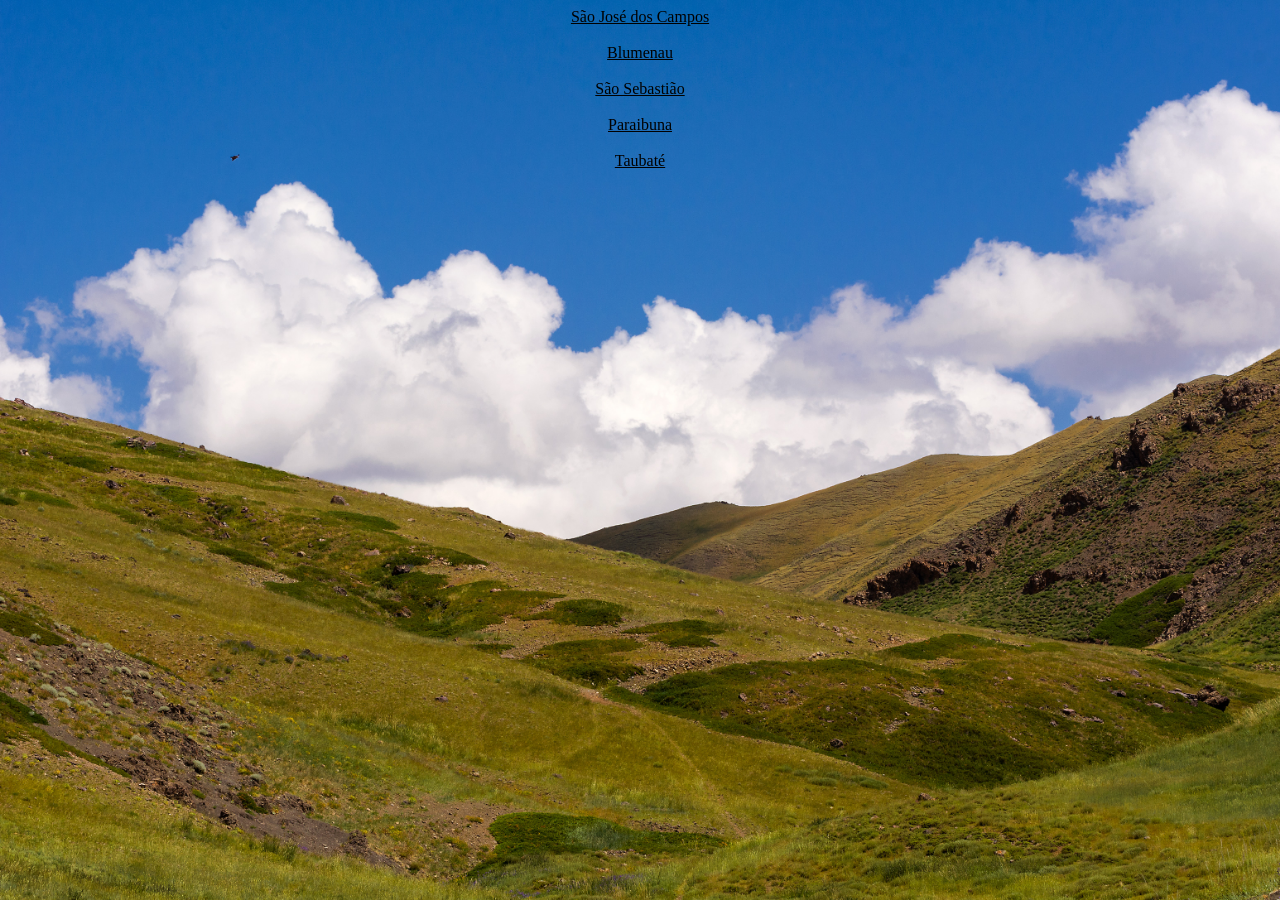
==== EX1/index.html @ 857861bd "EX1" ====
<!DOCTYPE html>
<html>
    <head>
        <meta charset="UTF-8"/>
        <style>
            div {text-align: center;}
            body {
                background-image: url('background.jpg');  
                background-repeat: no-repeat; 
                background-attachment: fixed; 
                background-size: cover;
            }
            </style>
    </head>
    <body>
        <div>
            <a href="page1.html" style="color:black">São José dos Campos</a>
            <br/>
            <br/>
            <a href="page2.html" style="color:black">Blumenau</a>
            <br/>
            <br/>
            <a href="page3.html" style="color:black">São Sebastião</a>
            <br/>
            <br/>
            <a href="page4.html" style="color:black">Paraibuna</a>
            <br/>
            <br/>
            <a href="page5.html" style="color:black">Taubaté</a>
        </div>
    </body>
</html>
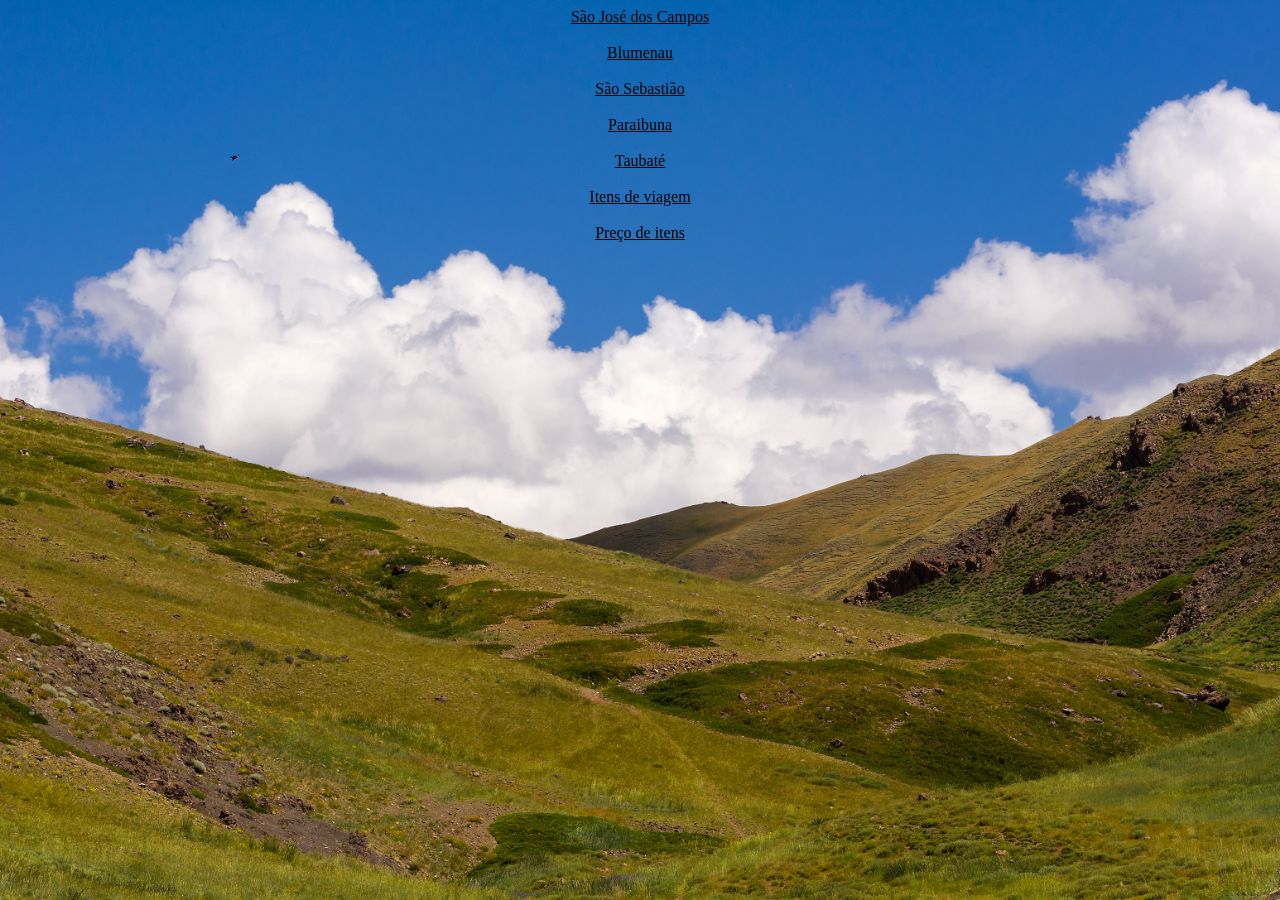
==== commit 8df7dabe: "Itens de viagem" ====
--- a/EX1/index.html
+++ b/EX1/index.html
@@ -1,19 +1,11 @@
 <!DOCTYPE html>
 <html>
     <head>
+        <link rel="stylesheet" type="text/css" href="Estilo.css">
         <meta charset="UTF-8"/>
-        <style>
-            div {text-align: center;}
-            body {
-                background-image: url('background.jpg');  
-                background-repeat: no-repeat; 
-                background-attachment: fixed; 
-                background-size: cover;
-            }
-            </style>
     </head>
-    <body>
-        <div>
+    <body class="body_style">
+        <div class="div_style">
             <a href="page1.html" style="color:black">São José dos Campos</a>
             <br/>
             <br/>
@@ -27,6 +19,12 @@
             <br/>
             <br/>
             <a href="page5.html" style="color:black">Taubaté</a>
+            <br/>
+            <br/>
+            <a href="page6.html" style="color:black">Itens de viagem</a>
+            <br/>
+            <br/>
+            <a href="page7.html" style="color:black">Preço de itens</a>
         </div>
     </body>
 </html>
--- a/EX1/Estilo.css
+++ b/EX1/Estilo.css
@@ -0,0 +1,22 @@
+.body_style {
+        background-image: url('background.jpg');  
+        background-repeat: no-repeat; 
+        background-attachment: fixed; 
+        background-size: cover;
+}
+
+.div_style {
+    text-align: center;
+}
+
+.table_style {
+    margin-left: auto;
+    margin-right: auto;
+    border: 5px solid black;
+    width: 100%;
+    border-collapse: collapse;
+}
+
+.table_style th, td{
+    border: 2px solid black;
+}
